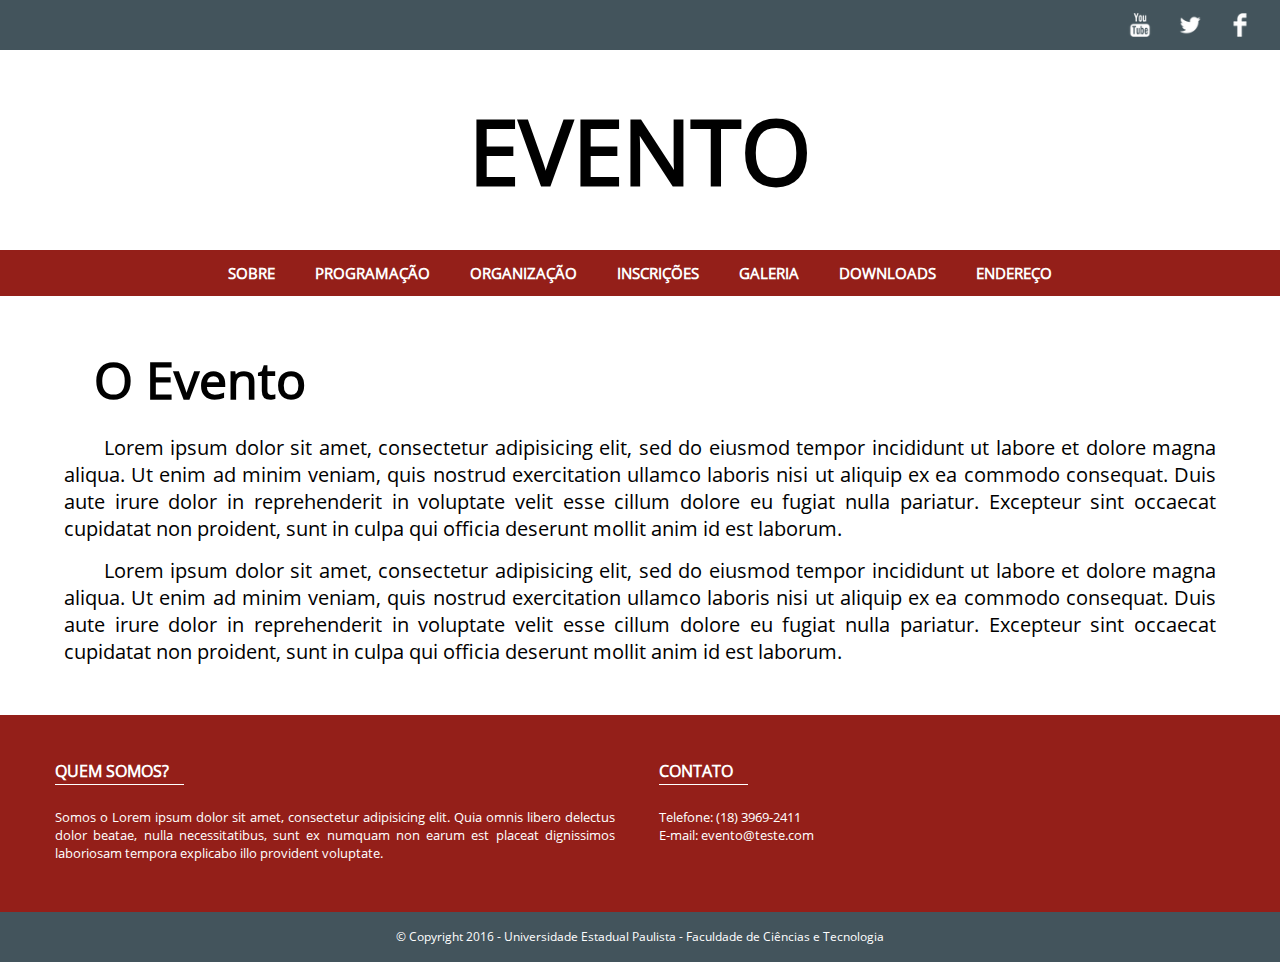
==== evento/index.html @ 9ddb1695 "Start" ====
<!DOCTYPE html>
<html lang="pt-br">

<head>
	<meta charset="UTF-8">
	<title>Evento</title>
	<link rel="stylesheet" type="text/css" href="css/style.css">
</head>

<body>

	<header> <!-- Cabeçalho -->
		<div class="barra-superior">
			<a href="https://www.facebook.com"><div class="redes-sociais face"></div></a>
			<a href="http://www.twitter.com"><div class="redes-sociais twitter"></div></a>
			<a href="http://www.youtube.com.br"><div class="redes-sociais youtube"></div></a>
		</div>
		<div class="cabecalho-principal">
			<h1>Evento</h1>
		</div>
	</header>

	<ul class="menu-principal"> <!-- Menu -->
		<li class="menu-item"><a href="index.html">Sobre</a></li>
		<li class="menu-item"><a href="programacao.html">Programação</a></li>
		<li class="menu-item"><a href="organizacao.html">Organização</a></li>
		<li class="menu-item"><a href="inscricao.html">Inscrições</a></li>
		<li class="menu-item"><a href="galeria.html">Galeria</a></li>
		<li class="menu-item"><a href="download.html">Downloads</li>
		<li class="menu-item"><a href="endereco.html">Endereço</a></li>
	</ul>

	<section> <!-- Conteudo -->
		<div class="conteudo-sobre">
			<h1>O Evento</h1>
			<p>Lorem ipsum dolor sit amet, consectetur 	adipisicing elit, sed do eiusmod
			tempor incididunt ut labore et dolore magna aliqua. Ut enim ad minim veniam,
			quis nostrud exercitation ullamco laboris nisi ut aliquip ex ea commodo
			consequat. Duis aute irure dolor in reprehenderit in voluptate velit esse
			cillum dolore eu fugiat nulla pariatur. Excepteur sint occaecat cupidatat non
			proident, sunt in culpa qui officia deserunt mollit anim id est laborum.</p>
			<p><p>Lorem ipsum dolor sit amet, consectetur 	adipisicing elit, sed do eiusmod
			tempor incididunt ut labore et dolore magna aliqua. Ut enim ad minim veniam,
			quis nostrud exercitation ullamco laboris nisi ut aliquip ex ea commodo
			consequat. Duis aute irure dolor in reprehenderit in voluptate velit esse
			cillum dolore eu fugiat nulla pariatur. Excepteur sint occaecat cupidatat non
			proident, sunt in culpa qui officia deserunt mollit anim id est laborum.</p></p>
		</div>
	</section>

	<footer> <!-- Rodapé -->
		<div class="descricao">
			<div class="grupo-dupla">
				<h1>Quem somos?</h1>
				<p><br>Somos o Lorem ipsum dolor sit amet, consectetur adipisicing elit. Quia omnis libero delectus dolor beatae, nulla necessitatibus, sunt ex numquam non earum est placeat dignissimos laboriosam tempora explicabo illo provident voluptate.</p>
			</div>
			<div class="grupo-dupla">
				<h1>Contato</h1>
				<p><br>Telefone: (18) 3969-2411 <br>E-mail: evento@teste.com</p>
			</div>
		</div>
		<div class="barra-inferior">
			<p>© Copyright 2016 - Universidade Estadual Paulista - Faculdade de Ciências e Tecnologia</p>
		</div>
	</footer>

</body>

</html>
---- evento/css/style.css ----
/*Inicio base css */
*{
	margin: 0; padding: 0; /*Boa pratica definir nossa margem e padding como 0*/
	/*Margin = Simplesmente adiciona uma margem ao seu elemento, espaçamento externo*/
	/*Padding = É um espaçamento interno ao seu elemento*/
	/*Exemplo do painel com texto dentro escrito....*/
}

@font-face{
	src: url("fonts/OpenSans-Regular.ttf");
	font-family: OpenSans;
}

li{
	list-style: none; /*Retira os pontos da lista - Utilizado no menu e na lista da organização*/
}

section{
	width: 90%;
	margin-left: 5%;
	display: block; /*Display block elementos um abaixo do outro mantendo propriedade de tamanho*/
	margin-top: 50px;
	margin-bottom: 50px;
	font-family: OpenSans;
}

section h1{
	display: block; /*Display block elementos um abaixo do outro mantendo propriedade de tamanho*/
	margin-left: 30px;
	font-size: 50px;
	margin-bottom: 20px;
}

section h2{
	font-size: 20px;
}

section p{
	text-indent: 40px; /*Tamanho do tab do parágrafo*/
	font-size: 16px;
	text-align: justify;
	margin: 15px 0 10px; /*margin: top right bottom left*/
	/*margin: 25px 10px; - Significa 25px cima e baixo e 10px esquerda direita*/
	/*margin: 25px; - Significa 25px em todos lados*/
}

p a{
	color: #000;
	text-decoration: none;
}

p a:hover{ /*Hover define um estilo ao passar o mouse em cima*/
	text-decoration: underline; /*Deixa o underline*/
}
/*Fim base css */

/*Inicio Cabeçalho css */
.barra-superior{
	display: block;
	background-color: rgba(67, 84, 92, 1); /*Cinza*/ /*Vermelho, Verde, Azul e Alpha, sendo a opacidade*/
	height: 50px; 
	width: calc(100% - 30px); /*100% da tela menos 30px*/
	padding: 0 15px; /*padding: 25px 10px; - Significa 25px cima e baixo e 10px esquerda direita*/
}

.cabecalho-principal{
	display: block; /*Display block elementos um abaixo do outro mantendo propriedade de tamanho*/
	width: 100%; 
	height: 200px; 
}

.cabecalho-principal h1{
	display: block;
	line-height: 200px; /*Espaçamento vertical entre palavras por exemplo*/ 
	text-align: center;
	font-size: 90px;
	font-family: OpenSans;
	color: #000; /*Preto*/
	text-transform: uppercase;
}

.redes-sociais{
	float: right;
	display: inline-block; /*Alinhados um do lado do outro, mas em bloco, preservando tamanho*/
	width: 50px; 
	height: 50px;
	background-position: 13px 13px; /*Define a posição inicial da imagem em um plano, por padrao fica superior esquerdo*/
	background-size: 24px 24px;
	background-repeat: no-repeat; /*Colocada para nao repetir a imagem*/
	cursor: pointer; /*Curso de clique na forma de uma maozinha*/
}

.face{
	background-image: url("images/face.wix_mp");
}

.youtube{
	background-image: url("images/youtube.png");
}

.twitter{	
	background-image: url("images/twitter.png");
}
/*Fim cabeçalho css */

/*Inicio rodape css */
.descricao{
	display: block;
	background-color: rgba(148, 31, 25, 1); /*Vinho*/
	padding: 40px 35px;
}


.barra-inferior{
	/*position: relative;*/
	background-color: rgba(67, 84, 92, 1); /*Cinza*/
	height: 50px; 
	width: calc(100% - 30px);
	padding: 0 15px;
}

.barra-inferior  p{
	display: block;
	text-align: center;
	line-height: 50px;
	color: #fff; /*Branco*/
	font-family: OpenSans;
	font-size: 12px;
}

.grupo-dupla{
	padding: 0 20px;
	display: inline-block;
	color: #fff;
	width: calc(50% - 45px);
	font-family: OpenSans;
	vertical-align: top; /*Para ficar posicionado no topo da div não na parte inferior*/
}


.grupo-dupla h1{
	display: inline-block;
	padding: 5px 15px 2px 0;
	border-bottom: 1px solid #fff;
	text-transform: uppercase;
	font-size: 16px;
}

.grupo-dupla p{
	padding: 5px 0 10px;
	font-size: 13px; 
	text-align: justify;
}
/*Fim ropade css */

/*Inicio menu css */
.menu-principal{
	display: flex; /*Define seu conteudo como flexivel, deste modo conseguimos usar o justify-content*/
	justify-content: center; /*Vai centralizar o conteudo inteiro que engloba o .menu-principal*/
	padding: 0 30px;
	background-color: rgba(148, 31, 25, 1); /*Vinho*/
	font-family: OpenSans;
	color: #fff; 
	font-size: 15px;
	font-weight: bold; /*Deixar a font em negrito*/
	text-transform: uppercase;
}

.menu-item{
	/*position: relative;*/
	display: inline-flex;
	/*background-color: inherit;*/
	padding: 13px 20px;
	cursor: pointer;
}

.menu-item a {
	text-decoration: none;
	color: #fff;
}
.menu-item:hover{
	background-color: rgba(211, 35, 0, 1); /*Vermelho*/
}
/*Fim menu css*/

/*Inicio sobre css*/
.conteudo-sobre h1 {
	font-size: 50px;
}

.conteudo-sobre p {
	font-size: 20px;
	text-align: justify;
}
/*Fim sobre css*/

/*Inicio programação css*/
.tabela-programacao {
	margin: 0 auto;
}

.tabela-programacao .horario{
	width: 75px;
}

table{
	padding-top: 30px;
}

table th {
	background-color: #000; /*Preto*/
	color: white;
	text-align: center;
	width: 230px;
	height: 30px;
}

table td{
	background-color: #eee;
	color: rgb(111, 111, 111); /*Cinza*/
	width: 140px;
	height: 30px;
	text-align: center;
	font-size: 15px;
}	
/*Fim programação css*/

/*Inicio organizacao css*/
.conteudo-comissao{
	text-align: center;
	margin-top: 25px;
}

.conteudo-comissao li{
	margin-top: 10px;
}
/*Fim organizacao css*/

/*Inicio inscrições css*/
.conteudo-formulario{
	margin-top: 20px;
	margin-left: 50px;
}

form{
	display: inline-block;
	padding: 30px 35px 40px;
}

form label{
	margin-left: 5px;
}

form input, form select, form textarea{
	padding: 5px 8px;
	margin: 3px 0 10px;
	font-family: OpenSans;
	font-size: 16px;
}

form button{
	margin-top: 15px;
	padding: 3px 6px;
	font-family: OpenSans;
	font-size: 16px;
}

form button:hover{
	background: #0fdb3e; /*Verde*/
}
/*Fim inscrições css*/

/*Inicio galeria css*/
.fotos{
	margin-top: 40px;
}

.fotos h1{
	text-align: center;
	font-size: 35px;
}

.fotos img{
	margin-left: 2.5%;
	height: 400px;
}

.imagens{
	display: inline-block; /*Alinhados um do lado do outro, mas em bloco, preservando tamanho*/
}

.img-pequena{
	width: 20%;
	border: 2px solid #000;
}

.img-media{
	width: 30%;
	border: 2px solid #000;
}

.img-grande{
	width: 40%;
	border: 2px solid #000;
}

.video{
	margin-top: 40px;
}

.video h1{
	text-align: center;
	font-size: 35px;
}

.video video{
	margin-left: 20%;
}
/*Fim galeria css*/

/*Inicio endereço css*/
.maps {
	width: 40%;
	display: inline-block;
	margin-left: 5%;
}

.conteudo-endereco {
	width: 40%;
	display: inline-block;
	margin-left: 10%;
	vertical-align: top; /*Para ficar posicionado no topo da div não na parte inferior*/
}

.conteudo-endereco p{
	text-indent: 0; /*Para retirar o tab da tag paragrafo*/
}
/*Fim endereço css*/
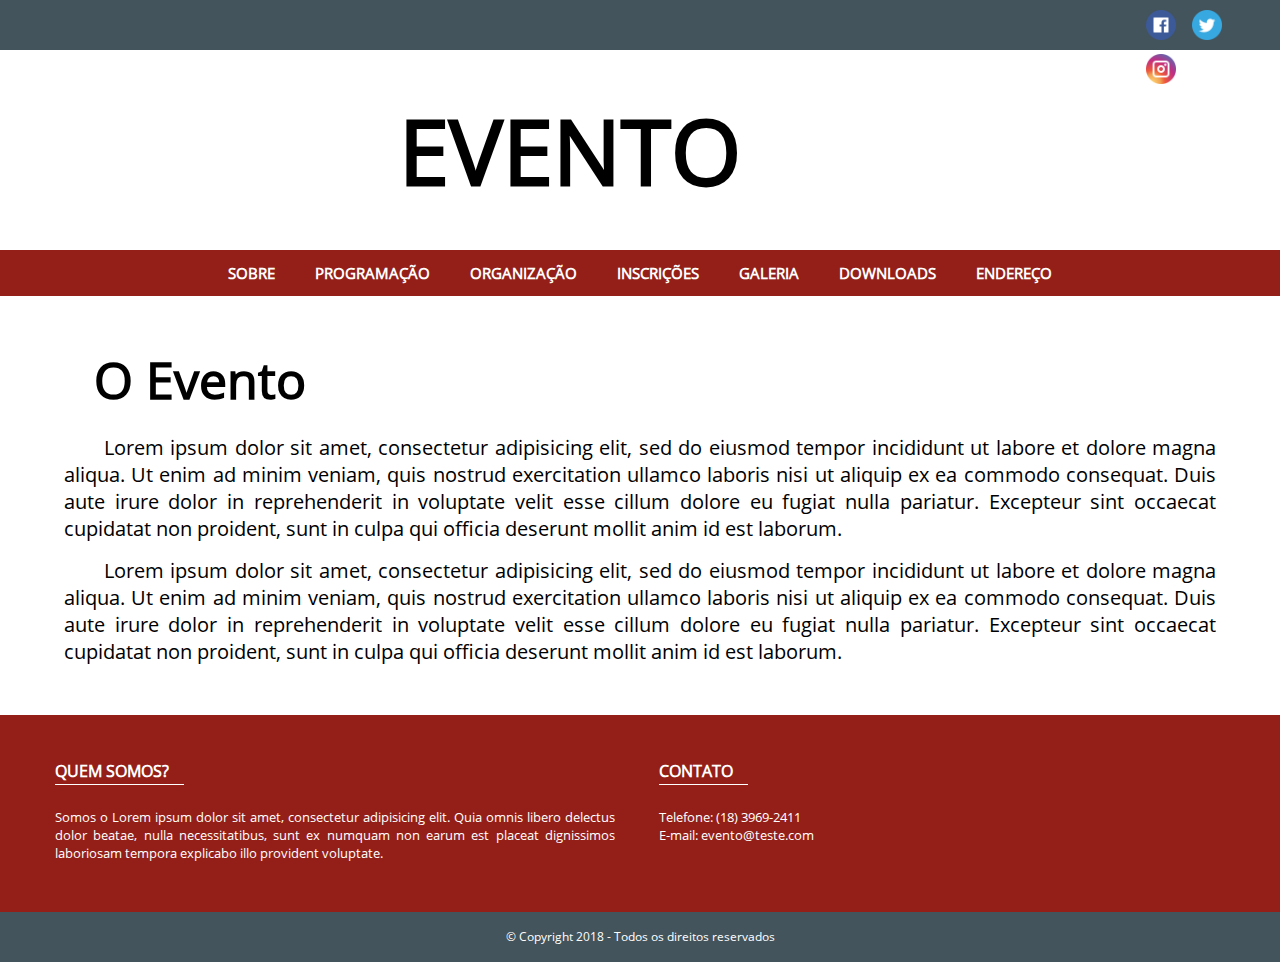
==== commit 10d86354: "Modificação site" ====
--- a/evento/index.html
+++ b/evento/index.html
@@ -11,9 +11,11 @@
 
 	<header> <!-- Cabeçalho -->
 		<div class="barra-superior">
-			<a href="https://www.facebook.com"><div class="redes-sociais face"></div></a>
-			<a href="http://www.twitter.com"><div class="redes-sociais twitter"></div></a>
-			<a href="http://www.youtube.com.br"><div class="redes-sociais youtube"></div></a>
+			<dir class="redes-sociais">
+				<a href="https://www.facebook.com"><img class="img-sociais" src="css/images/facebook.png"></a>
+				<a href="http://www.twitter.com"><img class="img-sociais" src="css/images/twitter.png"></a>
+				<a href="http://www.instagram.com.br"><img class="img-sociais" src="css/images/instagram.png"></a>
+			</dir>
 		</div>
 		<div class="cabecalho-principal">
 			<h1>Evento</h1>
@@ -60,7 +62,7 @@
 			</div>
 		</div>
 		<div class="barra-inferior">
-			<p>© Copyright 2016 - Universidade Estadual Paulista - Faculdade de Ciências e Tecnologia</p>
+			<p>© Copyright 2018 - Todos os direitos reservados</p>
 		</div>
 	</footer>
 
--- a/evento/css/style.css
+++ b/evento/css/style.css
@@ -1,3 +1,4 @@
+/*-------------------------------------------*/
 /*Inicio base css */
 *{
 	margin: 0; padding: 0; /*Boa pratica definir nossa margem e padding como 0*/
@@ -27,7 +28,7 @@
 section h1{
 	display: block; /*Display block elementos um abaixo do outro mantendo propriedade de tamanho*/
 	margin-left: 30px;
-	font-size: 50px;
+	font-size: 40px;
 	margin-bottom: 20px;
 }
 
@@ -40,8 +41,6 @@
 	font-size: 16px;
 	text-align: justify;
 	margin: 15px 0 10px; /*margin: top right bottom left*/
-	/*margin: 25px 10px; - Significa 25px cima e baixo e 10px esquerda direita*/
-	/*margin: 25px; - Significa 25px em todos lados*/
 }
 
 p a{
@@ -53,7 +52,10 @@
 	text-decoration: underline; /*Deixa o underline*/
 }
 /*Fim base css */
-
+/*-------------------------------------------*/
+
+
+/*-------------------------------------------*/
 /*Inicio Cabeçalho css */
 .barra-superior{
 	display: block;
@@ -81,35 +83,38 @@
 
 .redes-sociais{
 	float: right;
-	display: inline-block; /*Alinhados um do lado do outro, mas em bloco, preservando tamanho*/
-	width: 50px; 
-	height: 50px;
-	background-position: 13px 13px; /*Define a posição inicial da imagem em um plano, por padrao fica superior esquerdo*/
-	background-size: 24px 24px;
+	width: 10%;
+	cursor: pointer; /*Curso de clique na forma de uma maozinha*/
+}
+
+.img-sociais{
+	width: 30px; 
+	height: 30px;
+	padding-top: 10px;
+	padding-right: 6px;
+	padding-left: 6px;
 	background-repeat: no-repeat; /*Colocada para nao repetir a imagem*/
-	cursor: pointer; /*Curso de clique na forma de uma maozinha*/
-}
-
-.face{
-	background-image: url("images/face.wix_mp");
-}
-
-.youtube{
-	background-image: url("images/youtube.png");
-}
-
-.twitter{	
-	background-image: url("images/twitter.png");
-}
+}
+
+.img-sociais:hover{
+	width: 35px; 
+	height: 35px;
+	padding-top: 4px;
+	padding-right: 3px;
+	padding-left: 3px;
+}
+
 /*Fim cabeçalho css */
-
+/*-------------------------------------------*/
+
+
+/*-------------------------------------------*/
 /*Inicio rodape css */
 .descricao{
 	display: block;
 	background-color: rgba(148, 31, 25, 1); /*Vinho*/
 	padding: 40px 35px;
 }
-
 
 .barra-inferior{
 	/*position: relative;*/
@@ -137,7 +142,6 @@
 	vertical-align: top; /*Para ficar posicionado no topo da div não na parte inferior*/
 }
 
-
 .grupo-dupla h1{
 	display: inline-block;
 	padding: 5px 15px 2px 0;
@@ -152,7 +156,10 @@
 	text-align: justify;
 }
 /*Fim ropade css */
-
+/*-------------------------------------------*/
+
+
+/*-------------------------------------------*/
 /*Inicio menu css */
 .menu-principal{
 	display: flex; /*Define seu conteudo como flexivel, deste modo conseguimos usar o justify-content*/
@@ -167,9 +174,7 @@
 }
 
 .menu-item{
-	/*position: relative;*/
 	display: inline-flex;
-	/*background-color: inherit;*/
 	padding: 13px 20px;
 	cursor: pointer;
 }
@@ -182,7 +187,10 @@
 	background-color: rgba(211, 35, 0, 1); /*Vermelho*/
 }
 /*Fim menu css*/
-
+/*-------------------------------------------*/
+
+
+/*-------------------------------------------*/
 /*Inicio sobre css*/
 .conteudo-sobre h1 {
 	font-size: 50px;
@@ -193,7 +201,10 @@
 	text-align: justify;
 }
 /*Fim sobre css*/
-
+/*-------------------------------------------*/
+
+
+/*-------------------------------------------*/
 /*Inicio programação css*/
 .tabela-programacao {
 	margin: 0 auto;
@@ -224,7 +235,10 @@
 	font-size: 15px;
 }	
 /*Fim programação css*/
-
+/*-------------------------------------------*/
+
+
+/*-------------------------------------------*/
 /*Inicio organizacao css*/
 .conteudo-comissao{
 	text-align: center;
@@ -235,7 +249,10 @@
 	margin-top: 10px;
 }
 /*Fim organizacao css*/
-
+/*-------------------------------------------*/
+
+
+/*-------------------------------------------*/
 /*Inicio inscrições css*/
 .conteudo-formulario{
 	margin-top: 20px;
@@ -269,7 +286,10 @@
 	background: #0fdb3e; /*Verde*/
 }
 /*Fim inscrições css*/
-
+/*-------------------------------------------*/
+
+
+/*-------------------------------------------*/
 /*Inicio galeria css*/
 .fotos{
 	margin-top: 40px;
@@ -317,7 +337,10 @@
 	margin-left: 20%;
 }
 /*Fim galeria css*/
-
+/*-------------------------------------------*/
+
+
+/*-------------------------------------------*/
 /*Inicio endereço css*/
 .maps {
 	width: 40%;
@@ -335,4 +358,5 @@
 .conteudo-endereco p{
 	text-indent: 0; /*Para retirar o tab da tag paragrafo*/
 }
-/*Fim endereço css*/+/*Fim endereço css*/
+/*-------------------------------------------*/
